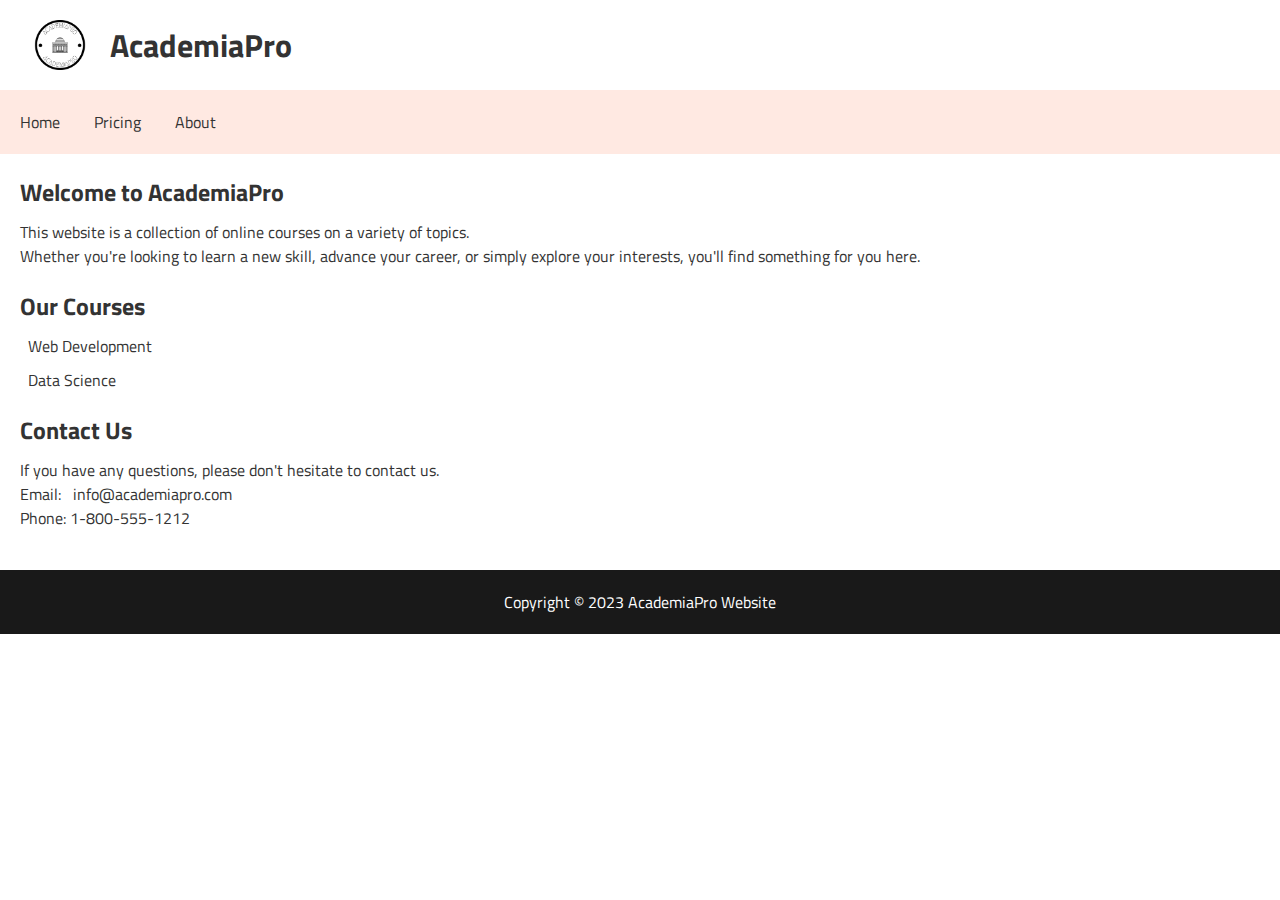
==== Agustin ELearning/home.html @ c24f2fb2 "Add files via upload" ====
<!DOCTYPE html>
<html lang="en">
<head>
    <meta charset="UTF-8">
    <meta http-equiv="X-UA-Compatible" content="IE=edge">
    <meta name="viewport" content="width=device-width, initial-scale=1.0">
    <title>Home_AcademiaPro</title>
    <link rel="stylesheet" href="home.css">
</head>
<body>
    <header>
        <img src="logo/academiapro-high-resolution-logo-black-on-transparent-background.png" alt="logo">
        <h1>AcademiaPro</h1>
      </header>
      <nav>
        <ul>
          <li><a href="#">Home</a></li>
          <li><a href="pricing.html">Pricing</a></li>
          <li><a href="about.html">About</a></li>
        </ul>
      </nav>
      <main>
        <section id="home">
          <h2>Welcome to AcademiaPro</h2>
          <p>This website is a collection of online courses on a variety of topics.</p>
          <p>Whether you're looking to learn a new skill, advance your career, or simply explore your interests, you'll find something for you here.</p>
        </section>
        <section id="courses">
          <h2>Our Courses</h2>
          <ul>
            <li><a href="courses/web-dev.html">Web Development</a></li>
            <li><a href="courses/data-sci.html">Data Science</a></li>
          </ul>
        </section>
        <section id="contact">
          <h2>Contact Us</h2>
          <p>If you have any questions, please don't hesitate to contact us.</p>
          <p>Email: <a href="mailto:info@academiapro.com">info@academiapro.com</a></p>
          <p>Phone: 1-800-555-1212</p>
        </section>
      </main>
      <footer>
        <p>Copyright &copy; 2023 AcademiaPro Website</p>
      </footer>
</body>
</html>
---- Agustin ELearning/home.css ----
@import url('https://fonts.googleapis.com/css2?family=Titillium+Web&family=Ubuntu&display=swap');

/* set default styles */
* {
  margin: 0;
  padding: 0;
  box-sizing: border-box;
  font-family: 'Titillium Web', sans-serif;
}

/* set global styles */
body {
  font-size: 16px;
  line-height: 1.5;
  color: #333;
}

header {
  background-color: none;
  color: #333;
  padding: 20px;
  display: flex; /* use flexbox to align items horizontally */
  align-items: center; /* align items vertically in the center */
}

header img {
  height: 50px;
  margin-right: 10px;
}

header h1 {
  font-size: 2rem;
  margin: 0;
}

/* style the navigation */
nav {
  background-color: #ffe9e2; /* use a brighter yellow color */
  padding: 10px;
}

nav ul {
  list-style: none;
  margin: 0;
  padding: 0;  
}

nav li {
  display: inline-block;
  margin-right: 10px;
}

nav li:last-child {
  margin-right: 0;
}

nav a {
  border-radius: 10px;
  display: block;
  padding: 10px;
  color: #333;
  text-decoration: none;
  transition: background-color 0.3s ease;
}

nav a:hover {
  background-color: #ff6433; /* use a brighter pink color */
  color: #fff;
}

/* style the main content */
main {
  padding: 20px;
}

section {
  margin-bottom: 20px;
}

section h2 {
  font-size: 1.5rem;
  margin-bottom: 10px;
}

section ul {
  list-style: none;
  margin: 0;
  padding: 0;
}

section li {
  margin-bottom: 10px;
}

section a {
  color: #333;
  text-decoration: none;
  padding: 0.5em;
}

section a:hover {
  color: #ff6433; /*useabrighterpinkcolor*/
  background-color: #ffe9e2;
  border-radius: 10px;
}

/* style the footer */
footer {
  background-color: #191919; /* use a brighter pink color */
  color: #fff;
  padding: 20px;
  text-align: center;
}

footer p {
  margin: 0;
}

footer a {
  color: #fff;
  text-decoration: none;
}

footer a:hover {
  color: #fff7e6; /* use a brighter yellow color */
}
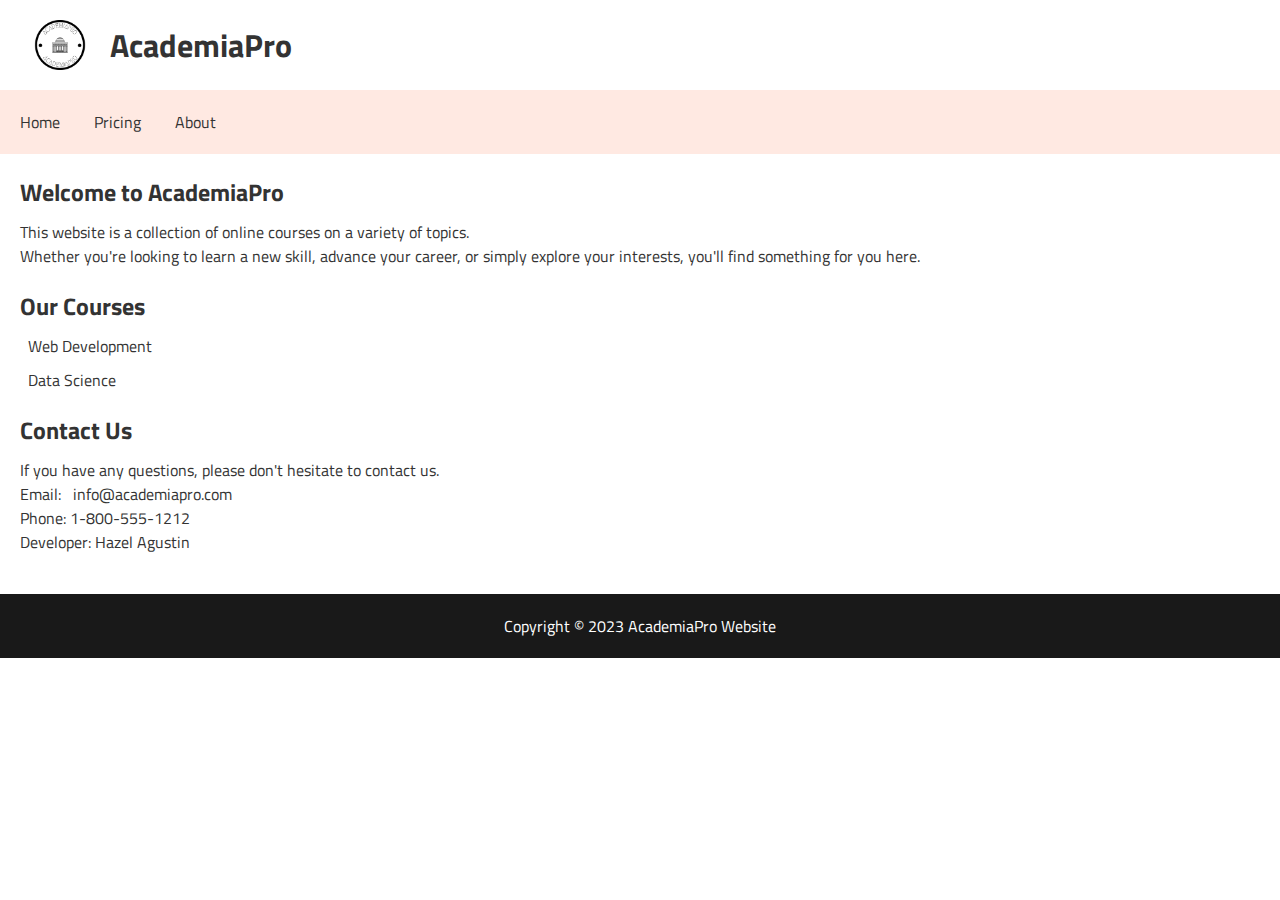
==== commit b9f8a78a: "INIT" ====
--- a/Agustin ELearning/home.html
+++ b/Agustin ELearning/home.html
@@ -37,6 +37,7 @@
           <p>If you have any questions, please don't hesitate to contact us.</p>
           <p>Email: <a href="mailto:info@academiapro.com">info@academiapro.com</a></p>
           <p>Phone: 1-800-555-1212</p>
+          <p>Developer: Hazel Agustin</p>
         </section>
       </main>
       <footer>
